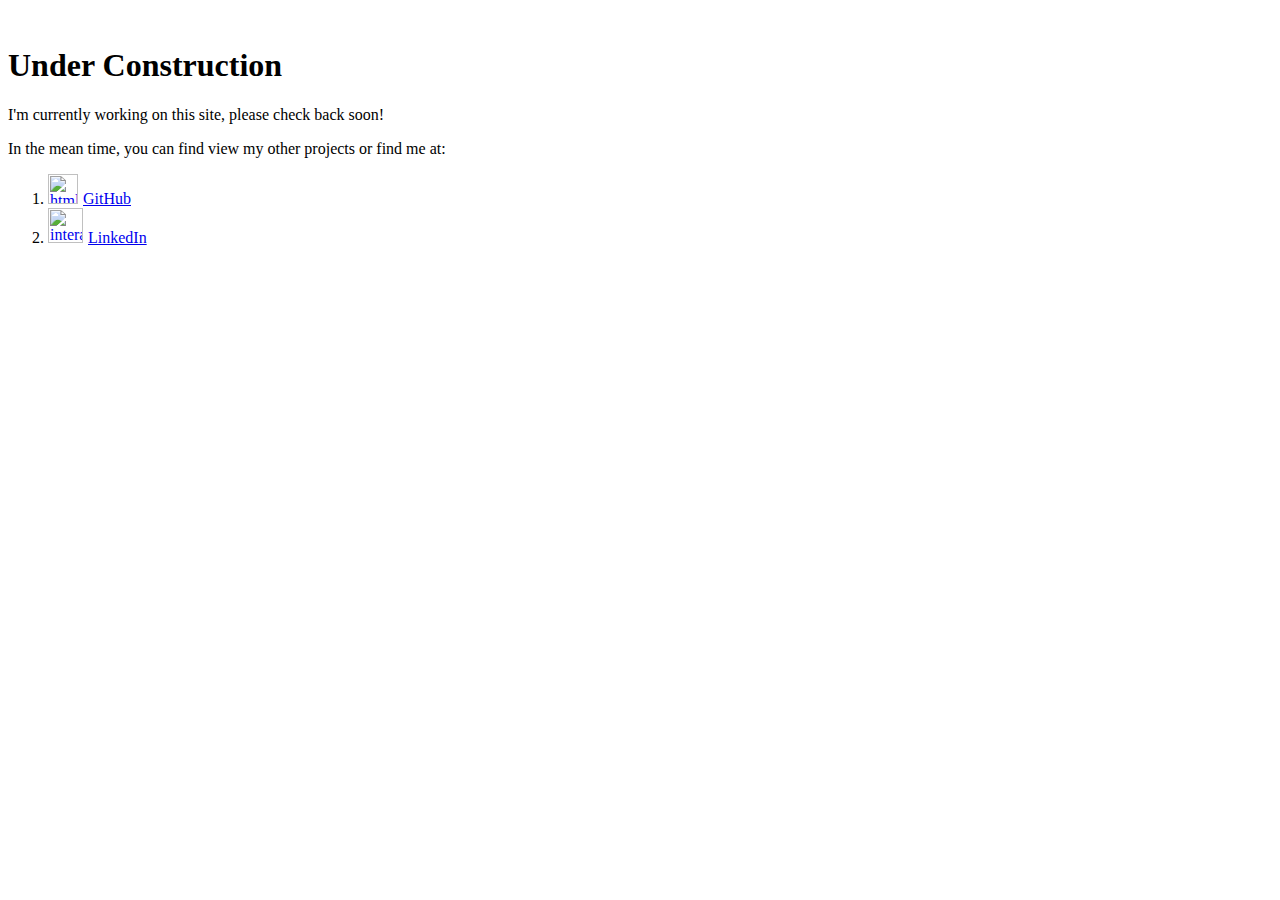
==== index.html @ bccdf74a "Adding CSS" ====
<br>
<html xmlns="http://www.w3.org/1999/xhtml">

<head>
	<link href="Site.css" rel="stylesheet" />
	<title>Rebecca Mulholland</title>
</head>

<body>
<div id="Content">
	<h1>Under Construction</h1>
	<p>I'm currently working on this site, please check back soon!</p>
	<p>In the mean time, you can find view my other projects or find me at:</p>
  
	<ol>
		<li><a href="https://github.com/RebeccaMul"> 
		<img style="padding-right: 5px;" src="https://image.flaticon.com/icons/svg/25/25231.svg" alt="html cleaner" width="30" height="30" />GitHub</a></li>
		
		<li><a href="https://github.com/RebeccaMul"> 
		<img style="padding-right: 5px;" src="http://saanrashid.com/wp-content/uploads/2016/03/linkedin-icon-300x300.png" alt="interactive connection" width="35" height="35" />LinkedIn</a></li>
	</ol>
</div>
</body>
</html>
---- Site.css ----
.body {
    padding-top: 5px;
    padding-bottom: 10px;
    background-color:#D6D6D0;
}

/* Responsive: Portrait tablets and up */
@media screen and (min-width: 768px) {
    .body-content {
        padding: 0;
    }
}

.Content {
	align-content:center;
	text-align:center;
    	background-color:white; 
    	border-color: #3d4547;
    	border-width:medium;
    	border-radius:5px 5px 5px 5px;
    	padding:5px 5px 5px 5px;
	max-width:60%;
	min-width:40%;
	box-shadow: 2px 2px 5px rgba(0, 0, 0, 0.4);
	color: #3B5C58; 
	font-family:Georgia
}

.h1 {
	color: #5e9ca0; 
	text-shadow: #3d4547 1px 1px 2px;
}

.ol {
	list-style: none; 
	font-size: 20px; 
	line-height: 32px; 
	font-weight: bold; 
	color: #3d4547; 
	font-family:helvetica"
}

.li {
	clear: both;
}
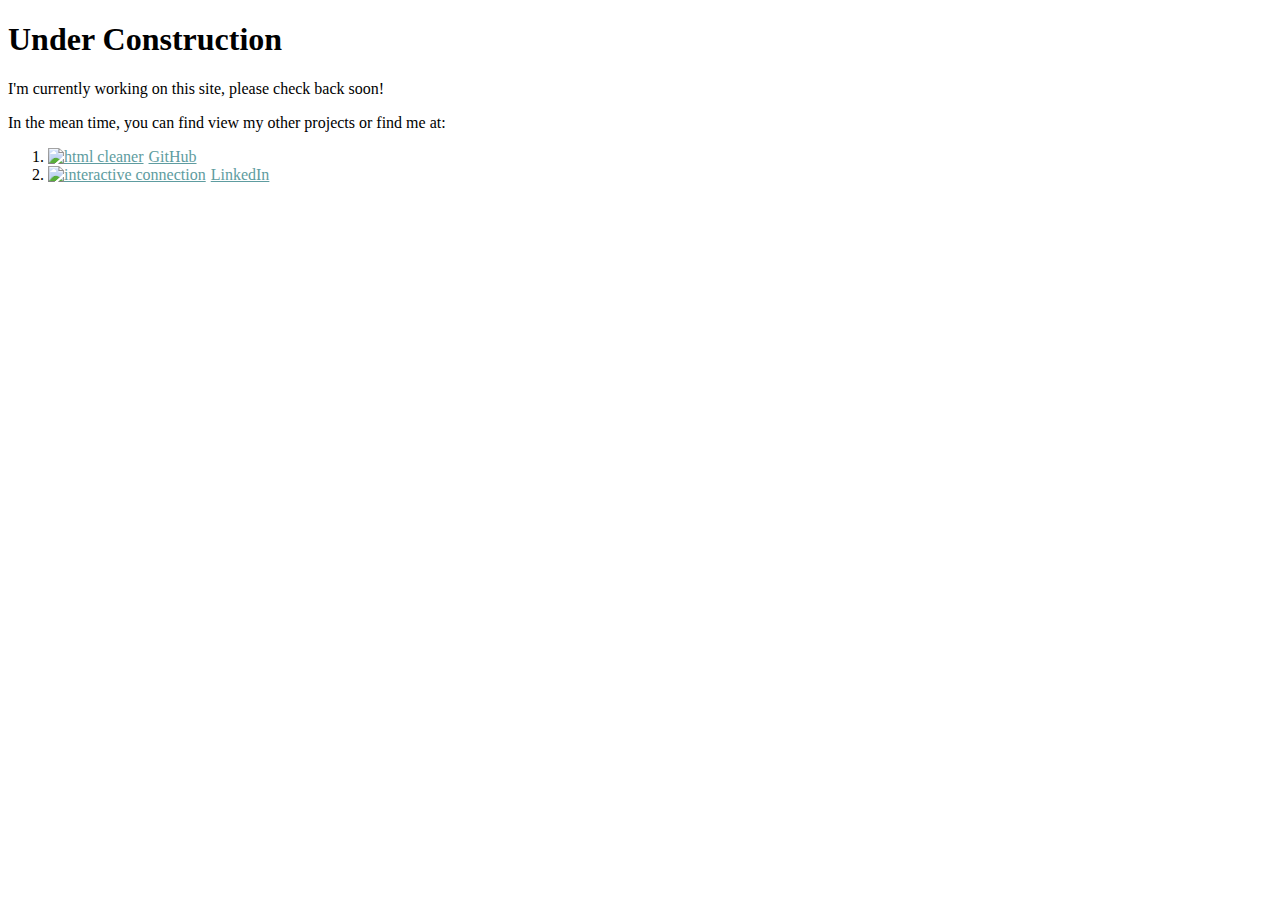
==== commit 9187aabd: "CSS update" ====
--- a/index.html
+++ b/index.html
@@ -1,8 +1,8 @@
-<br>
+<!DOCTYPE html>
 <html xmlns="http://www.w3.org/1999/xhtml">
 
 <head>
-	<link href="Site.css" rel="stylesheet" />
+	<link href="css/site.css" rel="stylesheet" type="text/css">
 	<title>Rebecca Mulholland</title>
 </head>
 
@@ -14,10 +14,10 @@
   
 	<ol>
 		<li><a href="https://github.com/RebeccaMul"> 
-		<img style="padding-right: 5px;" src="https://image.flaticon.com/icons/svg/25/25231.svg" alt="html cleaner" width="30" height="30" />GitHub</a></li>
+		<img style="padding-right: 5px;" src="https://image.flaticon.com/icons/svg/25/25231.svg" alt="html cleaner" width="30" height="30">GitHub</a></li>
 		
 		<li><a href="https://github.com/RebeccaMul"> 
-		<img style="padding-right: 5px;" src="http://saanrashid.com/wp-content/uploads/2016/03/linkedin-icon-300x300.png" alt="interactive connection" width="35" height="35" />LinkedIn</a></li>
+		<img style="padding-right: 5px;" src="http://saanrashid.com/wp-content/uploads/2016/03/linkedin-icon-300x300.png" alt="interactive connection" width="35" height="35">LinkedIn</a></li>
 	</ol>
 </div>
 </body>
--- a/css/site.css
+++ b/css/site.css
@@ -0,0 +1,61 @@
+.body {
+    padding-top: 5px;
+    padding-bottom: 10px;
+    background-color:#D6D6D0;
+}
+
+/* Responsive: Portrait tablets and up */
+@media screen and (min-width: 768px) {
+    .body-content {
+        padding: 0;
+    }
+}
+
+.Content {
+	align-content:center;
+	text-align:center;
+    	background-color:white; 
+    	border-color: #3d4547;
+    	border-width:medium;
+    	border-radius:5px 5px 5px 5px;
+    	padding:5px 5px 5px 5px;
+	max-width:60%;
+	min-width:40%;
+	box-shadow: 2px 2px 5px rgba(0, 0, 0, 0.4);
+	color: #3B5C58; 
+	font-family:Georgia
+}
+
+.h1 {
+	color: #5e9ca0; 
+	text-shadow: #3d4547 1px 1px 2px;
+}
+
+.ol {
+	list-style: none; 
+	font-size: 20px; 
+	line-height: 32px; 
+	font-weight: bold; 
+	color: #3d4547; 
+	font-family:helvetica"
+}
+
+.li {
+	clear: both;
+}
+
+a:link {
+    color: #5e9ca0;
+}
+
+a:visited {
+    color: black;
+}
+
+a:hover {
+    color: red;
+}
+
+a:active {
+    color: cadetblue;
+}
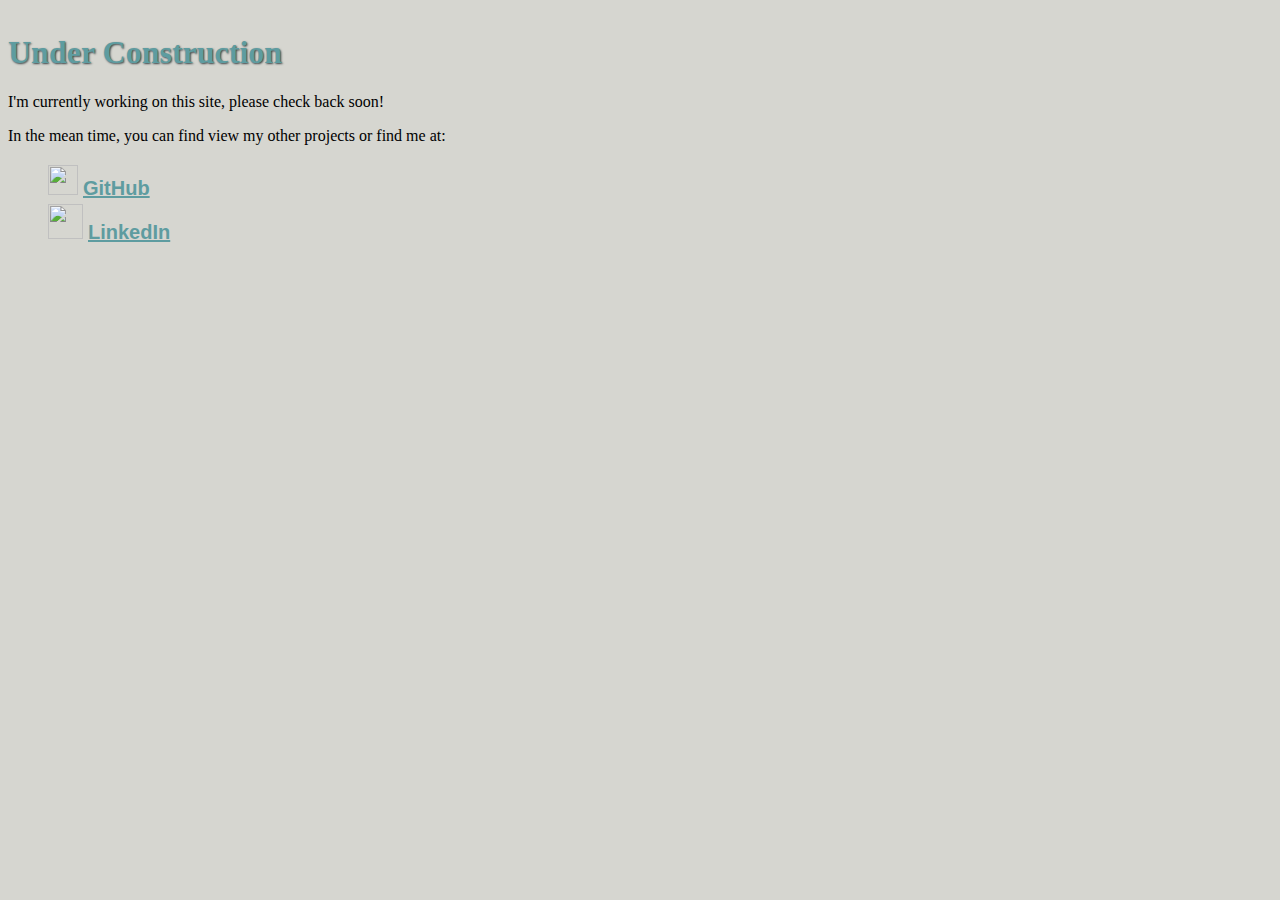
==== commit ded6fd8e: "css" ====
--- a/index.html
+++ b/index.html
@@ -1,8 +1,8 @@
 <!DOCTYPE html>
-<html xmlns="http://www.w3.org/1999/xhtml">
+<html xmlns="https://www.w3.org/1999/xhtml">
 
 <head>
-	<link href="css/site.css" rel="stylesheet" type="text/css">
+	<link href="/css/site.css" rel="stylesheet" type="text/css">
 	<title>Rebecca Mulholland</title>
 </head>
 
@@ -14,10 +14,10 @@
   
 	<ol>
 		<li><a href="https://github.com/RebeccaMul"> 
-		<img style="padding-right: 5px;" src="https://image.flaticon.com/icons/svg/25/25231.svg" alt="html cleaner" width="30" height="30">GitHub</a></li>
+		<img style="padding-right: 5px;" src="https://image.flaticon.com/icons/svg/25/25231.svg" width="30" height="30">GitHub</a></li>
 		
-		<li><a href="https://github.com/RebeccaMul"> 
-		<img style="padding-right: 5px;" src="http://saanrashid.com/wp-content/uploads/2016/03/linkedin-icon-300x300.png" alt="interactive connection" width="35" height="35">LinkedIn</a></li>
+		<li><a href="https://www.linkedin.com/in/mulhollandrebecca/"> 
+		<img style="padding-right: 5px;" src="https://cdn3.iconfinder.com/data/icons/free-social-icons/67/linkedin_circle_black-512.png" width="35" height="35">LinkedIn</a></li>
 	</ol>
 </div>
 </body>
--- a/css/site.css
+++ b/css/site.css
@@ -1,4 +1,4 @@
-.body {
+body {
     padding-top: 5px;
     padding-bottom: 10px;
     background-color:#D6D6D0;
@@ -11,7 +11,7 @@
     }
 }
 
-.Content {
+Content {
 	align-content:center;
 	text-align:center;
     	background-color:white; 
@@ -26,21 +26,21 @@
 	font-family:Georgia
 }
 
-.h1 {
+h1 {
 	color: #5e9ca0; 
 	text-shadow: #3d4547 1px 1px 2px;
 }
 
-.ol {
+ol {
 	list-style: none; 
 	font-size: 20px; 
 	line-height: 32px; 
 	font-weight: bold; 
 	color: #3d4547; 
-	font-family:helvetica"
+	font-family:helvetica
 }
 
-.li {
+li {
 	clear: both;
 }
 
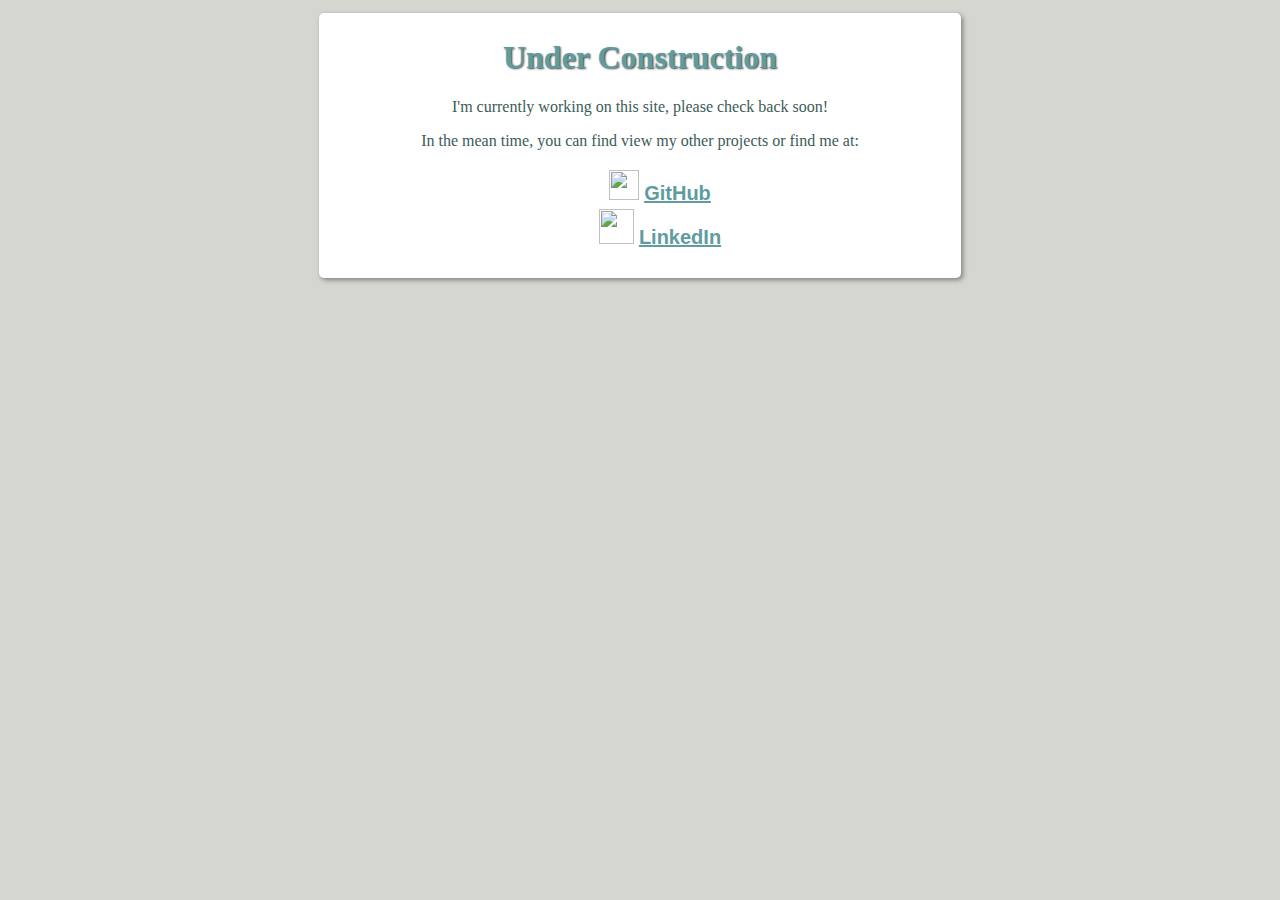
==== commit 91c45d08: "update" ====
--- a/index.html
+++ b/index.html
@@ -7,7 +7,7 @@
 </head>
 
 <body>
-<div id="Content">
+<div id="center">
 	<h1>Under Construction</h1>
 	<p>I'm currently working on this site, please check back soon!</p>
 	<p>In the mean time, you can find view my other projects or find me at:</p>
--- a/css/site.css
+++ b/css/site.css
@@ -11,7 +11,9 @@
     }
 }
 
-Content {
+#center {
+	margin: auto;
+    	width: 50%;
 	align-content:center;
 	text-align:center;
     	background-color:white; 
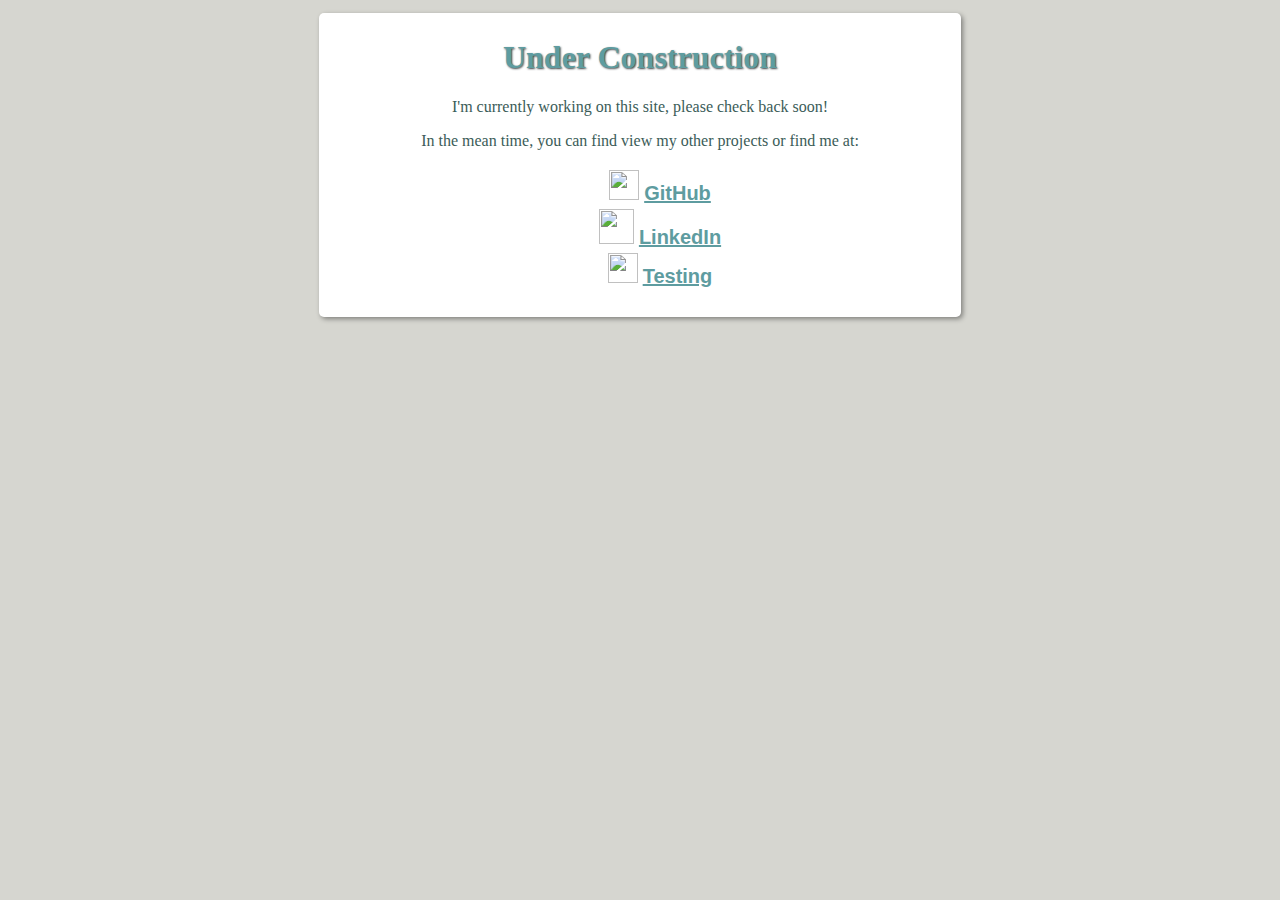
==== commit 1b3ad02d: "test" ====
--- a/index.html
+++ b/index.html
@@ -7,7 +7,7 @@
 </head>
 
 <body>
-<div id="center">
+<div class="center">
 	<h1>Under Construction</h1>
 	<p>I'm currently working on this site, please check back soon!</p>
 	<p>In the mean time, you can find view my other projects or find me at:</p>
@@ -18,6 +18,10 @@
 		
 		<li><a href="https://www.linkedin.com/in/mulhollandrebecca/"> 
 		<img style="padding-right: 5px;" src="https://cdn3.iconfinder.com/data/icons/free-social-icons/67/linkedin_circle_black-512.png" width="35" height="35">LinkedIn</a></li>
+
+<li><a href="../wardrobe.html"> 
+		<img style="padding-right: 5px;" src="" width="30" height="30">Testing</a></li>
+
 	</ol>
 </div>
 </body>
--- a/css/site.css
+++ b/css/site.css
@@ -11,7 +11,7 @@
     }
 }
 
-#center {
+.center {
 	margin: auto;
     	width: 50%;
 	align-content:center;
